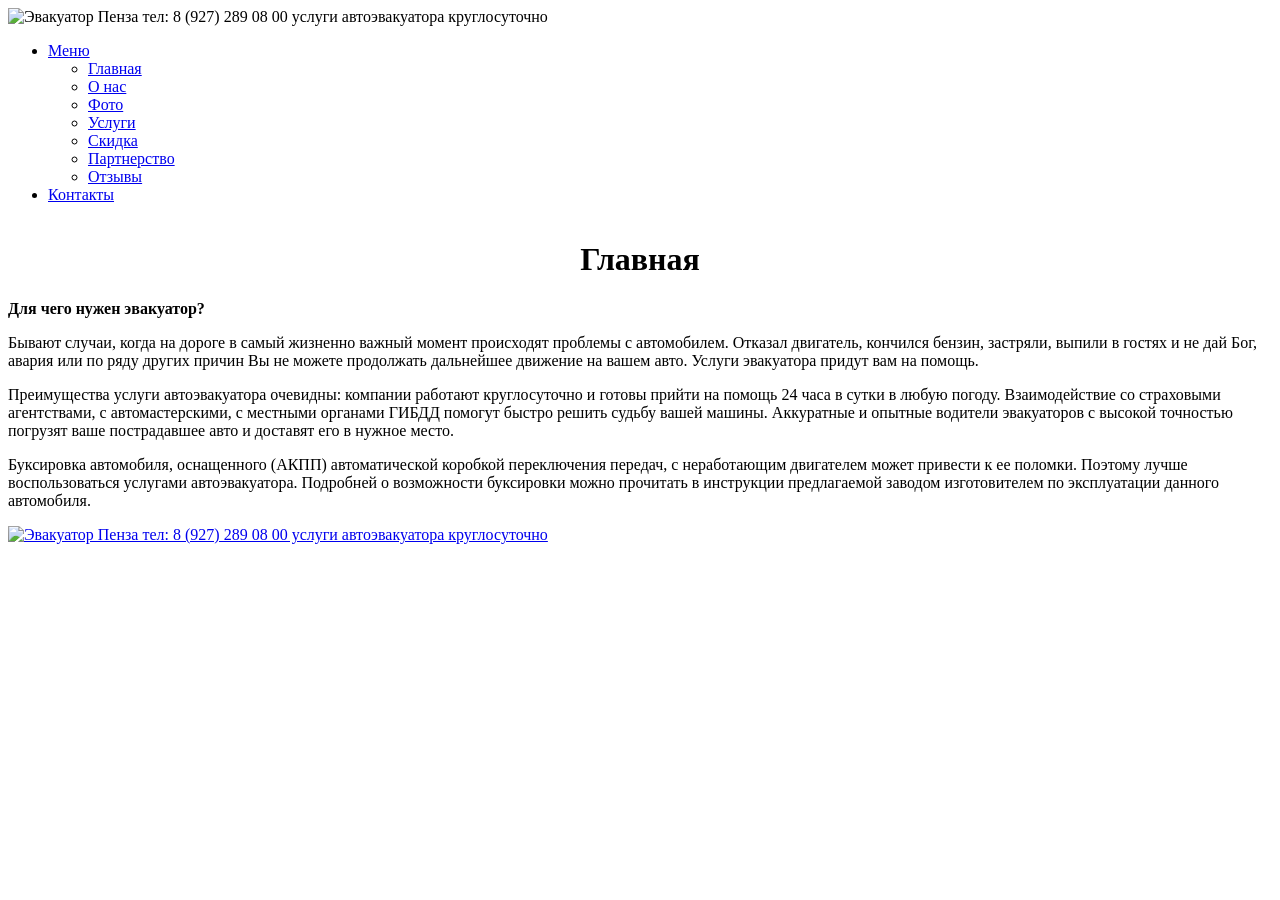
==== evacuator_0.html @ 45705eb2 "Add files via upload" ====
<!DOCTYPE html>
<html>
    <head>
        <title>Эвакуатор Пенза услуги автоэвакуатора круглосуточно</title>
        <meta name="description" content="Эвакуатор работает круглосуточно и готов прийти на помощь 24 часа в сутки в любую погоду.">
        <meta name="keywords" content="эвакуатор Пенза, Пенза эвакуатор, автомастерскими опытный услуги водитель аккуратный доставить">
      <style type="text/css">
   TD IMG { vertical-align: bottom; }
  </style>
  
        <meta charset="UTF-8">
        <meta name="viewport" content="width=device-width">
        <link rel="stylesheet" type="text/css" href="css/style.css"/>

        <link rel="shortcut icon" href="img/favicon.ico" type="image/x-icon"/>
        <link rel="icon" href="img/favicon.ico" type="image/x-icon"/>
        <link rel="canonical" href="https://evacuator.penza.su/" />
        
    </head>
        
    <body>
         
         <!-- статистика страниц на ru-center-->
        <script async="async" src="https://w.uptolike.com/widgets/v1/zp.js?pid=if967931" type="text/javascript"></script>
        <!-- //статистика страниц на ru-center-->
        
        <script type="text/javascript">
var message="";
function clickIE() {if (document.all) {(message);return false;}}
function clickNS(e) {if
(document.layers||(document.getElementById&&!document.all)) {
if (e.which==2) {
(message);
return false;}}}
if (document.layers) {
document.captureEvents(Event.MOUSEDOWN);
document.onmousedown=clickNS;
}else{
document.onmouseup=clickNS;
document.oncontextmenu=clickIE;
}
document.oncontextmenu=new Function("return false")
</script> 
        
        <!-- Yandex.Metrika counter -->
<script type="text/javascript" >
   (function(m,e,t,r,i,k,a){m[i]=m[i]||function(){(m[i].a=m[i].a||[]).push(arguments)};
   m[i].l=1*new Date();k=e.createElement(t),a=e.getElementsByTagName(t)[0],k.async=1,k.src=r,a.parentNode.insertBefore(k,a)})
   (window, document, "script", "https://mc.yandex.ru/metrika/tag.js", "ym");

   ym(52930189, "init", {
        clickmap:true,
        trackLinks:true,
        accurateTrackBounce:true,
        webvisor:true
   });
</script>
<noscript><div><img src="https://mc.yandex.ru/watch/52930189" style="position:absolute; left:-9999px;" alt="" /></div></noscript>
<!-- /Yandex.Metrika counter -->
        
        <table  align="center" id="main_table" cellspacing="0" cellpadding="0">
            <tr>
                <td colspan="2"  id="header">
                    <img src="img/header.jpg" alt="Эвакуатор Пенза тел: 8 (927) 289 08 00 услуги автоэвакуатора круглосуточно"/>
                </td>
            </tr>
            <tr>
                <td colspan="2"> 
                    <ul id="menu">
                        
                       <li><a href="#">Меню</a>
                             <ul>
                               <li><a href="evacuator_0.html">Главная</a>
                               <li><a href="index.html">О нас</a></li>
                              
                               <li><a href="evacuator_3.html">Фото</a></li>
                               <li><a href="evacuator_4.html">Услуги</a></li>
                               <li><a href="evacuator_5.html">Скидка</a></li>
                               <li><a href="evacuator_6.html">Партнерство</a></li>
                               <li><a href="https://vk.com/topic-115248825_33441593">Отзывы</a></li>
                            </ul>
                        </li>
                        <li><a href="evacuator_2.html">Контакты</a></li>
                       
                        
                        
                    </ul>
                </td>
           </tr>
            <tr> 
                <td colspan="2" id="content">
                    
                    <h1 align="center">Главная </h1>                    
                    <p><strong>Для чего нужен эвакуатор?</strong></p>
                    <p>Бывают случаи, когда на дороге в самый жизненно важный момент происходят проблемы с автомобилем. Отказал двигатель,  кончился бензин, застряли, выпили в гостях и не дай Бог, авария или по ряду других причин Вы не можете продолжать дальнейшее движение на вашем авто. Услуги эвакуатора придут вам на помощь.</p>
                    <p>Преимущества услуги автоэвакуатора очевидны: компании работают круглосуточно и готовы прийти на помощь 24 часа в сутки в любую погоду. Взаимодействие со страховыми агентствами, с автомастерскими, с местными органами ГИБДД помогут быстро решить судьбу вашей машины. Аккуратные и опытные водители эвакуаторов с высокой точностью погрузят ваше пострадавшее авто и доставят его в нужное место.</p>
                    <p>Буксировка автомобиля, оснащенного (АКПП) автоматической коробкой переключения передач, с неработающим двигателем может привести к ее поломки. Поэтому лучше воспользоваться услугами автоэвакуатора. Подробней о возможности буксировки можно прочитать в инструкции предлагаемой заводом изготовителем по эксплуатации данного автомобиля.</p>
                    
                    </td>
            </tr>
            <tr>
                <td colspan="2" id="footer">
                    <a href="tel:+7(927)2890800" title="Позвонить"><img src="img/footer.jpg" class="des" alt="Эвакуатор Пенза тел: 8 (927) 289 08 00 услуги автоэвакуатора круглосуточно"></a>
                </td>
            </tr>
        </table>
    </body>
</html>
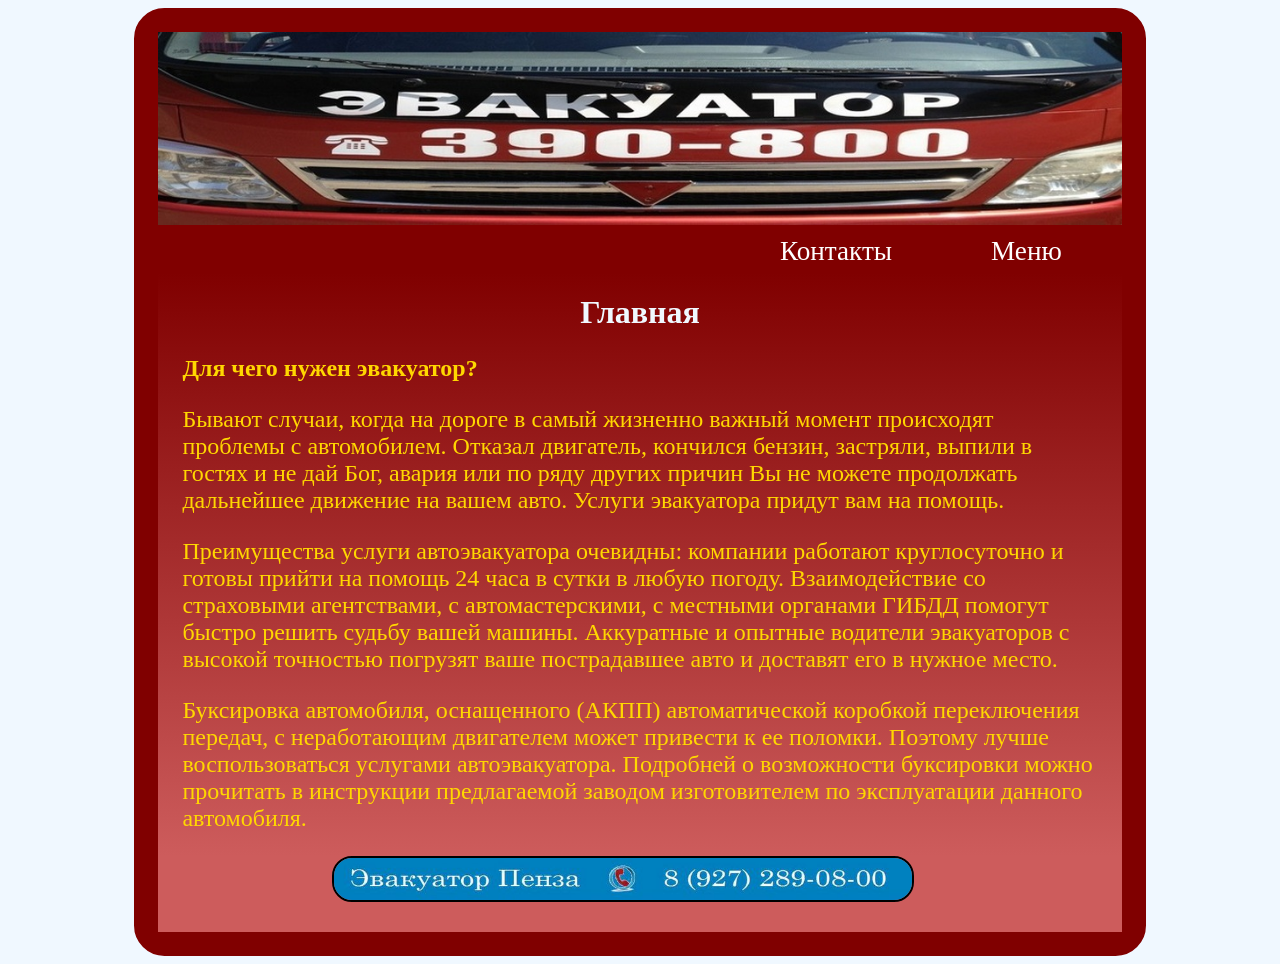
==== commit 29e1b44c: "Update evacuator_0.html" ====
--- a/evacuator_0.html
+++ b/evacuator_0.html
@@ -68,10 +68,10 @@
                 <td colspan="2"> 
                     <ul id="menu">
                         
-                       <li><a href="#">Меню</a>
+                      <li><a href="#">Меню</a>
                              <ul>
                                <li><a href="evacuator_0.html">Главная</a>
-                               <li><a href="index.html">О нас</a></li>
+                               <li><a href="evacuator_2.html">О нас</a></li>
                               
                                <li><a href="evacuator_3.html">Фото</a></li>
                                <li><a href="evacuator_4.html">Услуги</a></li>
@@ -80,7 +80,7 @@
                                <li><a href="https://vk.com/topic-115248825_33441593">Отзывы</a></li>
                             </ul>
                         </li>
-                        <li><a href="evacuator_2.html">Контакты</a></li>
+                        <li><a href="index.html">Контакты</a></li>
                        
                         
                         
@@ -105,4 +105,4 @@
             </tr>
         </table>
     </body>
-</html>+</html>
--- a/css/style.css
+++ b/css/style.css
@@ -0,0 +1,147 @@
+
+#main_table{
+    width: 80%;min-width:300px;margin-left:auto;margin-right:auto;
+    border: 1.5em solid rgb(128,0,0);
+    border-radius: 1.9em;
+} 
+#header{
+    width: 80%;min-width:300px; margin-left:auto;margin-right:auto;
+    height: 20%;
+}
+
+#header img{/* пїЅпїЅпїЅпїЅпїЅ пїЅпїЅпїЅпїЅпїЅпїЅ пїЅпїЅпїЅпїЅпїЅпїЅпїЅпїЅ*/
+    width: 100%;
+}
+
+#main_table p img {
+    padding: 0.2em; /* пїЅпїЅпїЅпїЅпїЅпїЅпїЅпїЅпїЅпїЅ пїЅпїЅ пїЅпїЅпїЅпїЅпїЅпїЅпїЅпїЅ пїЅпїЅ пїЅпїЅпїЅпїЅпїЅ *//* 5px/16=0.3125*/
+    background: beige; /* пїЅпїЅпїЅпїЅ пїЅпїЅпїЅпїЅ */
+    margin-bottom: 0.25em; /* пїЅпїЅпїЅпїЅпїЅпїЅпїЅпїЅпїЅпїЅпїЅпїЅпїЅ пїЅпїЅпїЅпїЅпїЅпїЅпїЅпїЅ пїЅпїЅпїЅпїЅпїЅпїЅпїЅ пїЅпїЅ пїЅпїЅпїЅпїЅпїЅпїЅпїЅ пїЅпїЅпїЅпїЅ пїЅпїЅпїЅпїЅпїЅпїЅпїЅпїЅ */
+   }
+   
+#menu, #menu ul {
+  margin: 0;
+  padding: 0;
+  list-style-type: none;
+}
+#menu {
+  height: 3em;
+  background-color: #800000; /* зеленый*/
+  padding-right: 0em;
+  min-width: 25em;
+}
+#menu li {
+  float: right;
+  position: relative;
+  height: 100%;
+}
+#menu ul {
+  display: none;
+  background-color: #A9A9A9;
+  position: absolute;
+  top: 100%;
+}
+#menu li a {
+  display: block;
+  padding-top: 0.4em;
+  width: 7em;
+  color: #fff;
+  text-decoration: none;
+  text-align: center;
+  font-size: 1.7em;
+}
+#menu ul li { float: none; }
+#menu li:hover { background-color: #A9A9A9;}
+#menu li:hover ul { display: block; }
+#menu ul li:hover { background-color: #666;}
+
+
+#content{ 
+   
+    vertical-align: top;
+    text-align: left;
+    background-color:  #CD5C5C;
+    background-image: linear-gradient(to bottom, #800000, #CD5C5C) 
+}
+
+  
+    
+
+#content h1{
+    color: aliceblue;
+}
+#content h2{
+ color: #fff;
+ font-size: 1.1em;/* 30px/16=1.875 */
+text-align: center;
+}
+#content h3{
+   color: #fff;
+ font-size: 1em;/* 30px/16=1.875 */
+ text-align: center;    
+}
+#content h4{
+ color: #fff;
+ font-size: 1.9em;/* 30px/16=1.875 */
+text-align: center; 
+}
+#content a{
+ color: #fff;
+ font-size: 2em;/* 30px/16=1.875 */
+ text-decoration: none;/* пїЅпїЅпїЅпїЅпїЅпїЅпїЅ пїЅпїЅпїЅпїЅпїЅпїЅпїЅпїЅпїЅпїЅпїЅпїЅпїЅ пїЅ пїЅпїЅпїЅпїЅпїЅпїЅ */
+}
+#content p{
+    text-align: left; 
+    color:gold;
+    font-size: 1.5em; /* пїЅпїЅпїЅпїЅпїЅ 21px/16=1.3125*/
+    padding-right: 1em;
+    padding-left: 1em/* пїЅпїЅпїЅпїЅ пїЅпїЅпїЅпїЅпїЅпїЅ пїЅпїЅпїЅпїЅпїЅпїЅ 1.6em*/
+}
+
+#footer{
+     width: 80%;min-width:300px;margin-left:auto;margin-right:auto;
+    height: 11%;
+    background-color: #CD5C5C;
+}
+body{
+   background-color: aliceblue;
+    
+}
+
+.design { /*пїЅпїЅпїЅпїЅпїЅпїЅпїЅ пїЅпїЅпїЅпїЅпїЅ пїЅпїЅпїЅпїЅпїЅпїЅпїЅ пїЅ пїЅпїЅпїЅпїЅпїЅпїЅпїЅпїЅпїЅ пїЅпїЅпїЅпїЅпїЅпїЅпїЅпїЅпїЅ*/
+  background-color: #625D5D;
+  background-image: linear-gradient(to top, #5c5c5c, #828282);
+  color: white;
+  text-shadow: 0em 0.07em 0em rgba(0, 0, 0, 0.3);/* 2px/16=0.125  */
+  font-size: 1em;/* 16px/16=1  */
+  height: 2.5em;/* 40px/16=2.5  */
+  width: 6.25em;/* 100px/16=6.25  */
+  line-height: 2.5em;
+  text-align: center;
+  border-radius: 0.3125em;/* 5px/16=0.3125em  */
+  border: 0em;
+  box-shadow: 0em 0.125em 0em rgba(0, 0, 0, 0.6);/* 5px/16=.3125  */
+  padding: 0.125em 0.8em; /* пїЅпїЅпїЅпїЅпїЅпїЅпїЅпїЅпїЅ пїЅпїЅпїЅпїЅ  5px/16=0.3125 20px/16=1.25  */
+  }
+  .des {/* пїЅпїЅпїЅпїЅпїЅпїЅпїЅ пїЅпїЅпїЅпїЅпїЅ пїЅпїЅпїЅпїЅпїЅпїЅ пїЅпїЅпїЅпїЅпїЅпїЅ "пїЅпїЅпїЅпїЅпїЅпїЅпїЅпїЅпїЅ пїЅпїЅпїЅпїЅпїЅ 8 927 289 08 00"  */
+  width: 60%;min-width:300px;
+  border-radius: 1.25em;/* 20px/16=1.25  */
+  margin-left: 18%; /* 50px/16=3.125em  */
+  margin-bottom: 1.875em; /* 30px/16=1.875em пїЅпїЅпїЅпїЅпїЅпїЅ пїЅпїЅпїЅпїЅпїЅ */
+ border: 0.15em solid #000000;
+  animation: radial-pulse 1.5s infinite;
+  
+   
+  }
+  @keyframes radial-pulse { /* анимация кнопки footer  */
+  0% { 
+  box-shadow: 0 0 0 0px rgba(23, 22, 22, 0.5); 
+  } 
+
+  100% { 
+  box-shadow: 0 0 0 2em rgba(255, 255, 255, 0); 
+  } 
+}
+
+   
+  
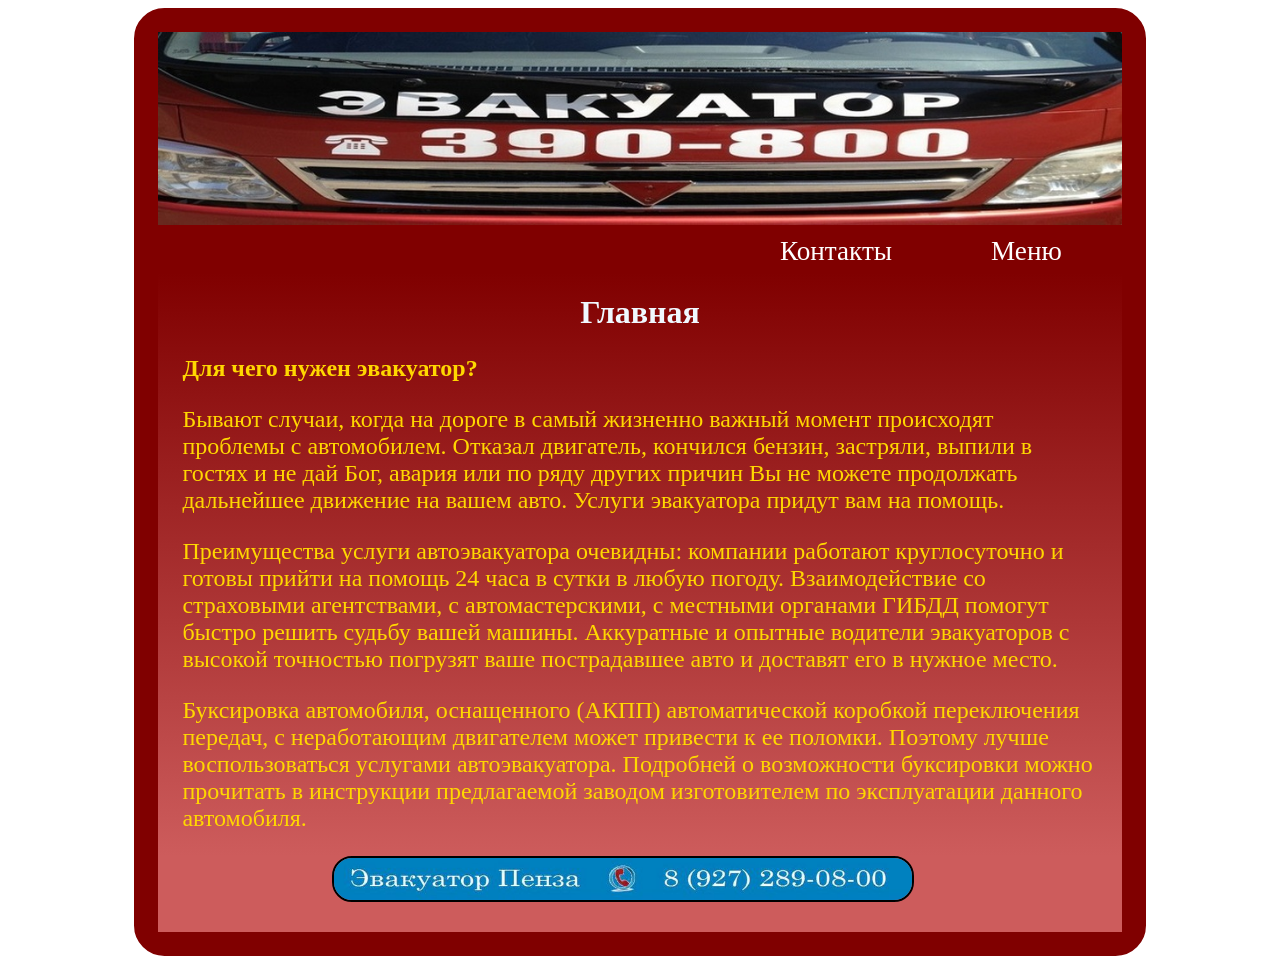
==== commit eb595279: "Add files via upload" ====
--- a/evacuator_0.html
+++ b/evacuator_0.html
@@ -68,7 +68,7 @@
                 <td colspan="2"> 
                     <ul id="menu">
                         
-                      <li><a href="#">Меню</a>
+                       <li><a href="#">Меню</a>
                              <ul>
                                <li><a href="evacuator_0.html">Главная</a>
                                <li><a href="evacuator_2.html">О нас</a></li>
@@ -80,7 +80,7 @@
                                <li><a href="https://vk.com/topic-115248825_33441593">Отзывы</a></li>
                             </ul>
                         </li>
-                        <li><a href="index.html">Контакты</a></li>
+                        <li><a href="evacuator_1.html">Контакты</a></li>
                        
                         
                         
@@ -105,4 +105,4 @@
             </tr>
         </table>
     </body>
-</html>
+</html>
--- a/css/style.css
+++ b/css/style.css
@@ -1,147 +1,175 @@
-
-#main_table{
-    width: 80%;min-width:300px;margin-left:auto;margin-right:auto;
-    border: 1.5em solid rgb(128,0,0);
-    border-radius: 1.9em;
-} 
-#header{
-    width: 80%;min-width:300px; margin-left:auto;margin-right:auto;
-    height: 20%;
-}
-
-#header img{/* пїЅпїЅпїЅпїЅпїЅ пїЅпїЅпїЅпїЅпїЅпїЅ пїЅпїЅпїЅпїЅпїЅпїЅпїЅпїЅ*/
-    width: 100%;
-}
-
-#main_table p img {
-    padding: 0.2em; /* пїЅпїЅпїЅпїЅпїЅпїЅпїЅпїЅпїЅпїЅ пїЅпїЅ пїЅпїЅпїЅпїЅпїЅпїЅпїЅпїЅ пїЅпїЅ пїЅпїЅпїЅпїЅпїЅ *//* 5px/16=0.3125*/
-    background: beige; /* пїЅпїЅпїЅпїЅ пїЅпїЅпїЅпїЅ */
-    margin-bottom: 0.25em; /* пїЅпїЅпїЅпїЅпїЅпїЅпїЅпїЅпїЅпїЅпїЅпїЅпїЅ пїЅпїЅпїЅпїЅпїЅпїЅпїЅпїЅ пїЅпїЅпїЅпїЅпїЅпїЅпїЅ пїЅпїЅ пїЅпїЅпїЅпїЅпїЅпїЅпїЅ пїЅпїЅпїЅпїЅ пїЅпїЅпїЅпїЅпїЅпїЅпїЅпїЅ */
-   }
-   
-#menu, #menu ul {
-  margin: 0;
-  padding: 0;
-  list-style-type: none;
-}
-#menu {
-  height: 3em;
-  background-color: #800000; /* зеленый*/
-  padding-right: 0em;
-  min-width: 25em;
-}
-#menu li {
-  float: right;
-  position: relative;
-  height: 100%;
-}
-#menu ul {
-  display: none;
-  background-color: #A9A9A9;
-  position: absolute;
-  top: 100%;
-}
-#menu li a {
-  display: block;
-  padding-top: 0.4em;
-  width: 7em;
-  color: #fff;
-  text-decoration: none;
-  text-align: center;
-  font-size: 1.7em;
-}
-#menu ul li { float: none; }
-#menu li:hover { background-color: #A9A9A9;}
-#menu li:hover ul { display: block; }
-#menu ul li:hover { background-color: #666;}
-
-
-#content{ 
-   
-    vertical-align: top;
-    text-align: left;
-    background-color:  #CD5C5C;
-    background-image: linear-gradient(to bottom, #800000, #CD5C5C) 
-}
-
-  
-    
-
-#content h1{
-    color: aliceblue;
-}
-#content h2{
- color: #fff;
- font-size: 1.1em;/* 30px/16=1.875 */
-text-align: center;
-}
-#content h3{
-   color: #fff;
- font-size: 1em;/* 30px/16=1.875 */
- text-align: center;    
-}
-#content h4{
- color: #fff;
- font-size: 1.9em;/* 30px/16=1.875 */
-text-align: center; 
-}
-#content a{
- color: #fff;
- font-size: 2em;/* 30px/16=1.875 */
- text-decoration: none;/* пїЅпїЅпїЅпїЅпїЅпїЅпїЅ пїЅпїЅпїЅпїЅпїЅпїЅпїЅпїЅпїЅпїЅпїЅпїЅпїЅ пїЅ пїЅпїЅпїЅпїЅпїЅпїЅ */
-}
-#content p{
-    text-align: left; 
-    color:gold;
-    font-size: 1.5em; /* пїЅпїЅпїЅпїЅпїЅ 21px/16=1.3125*/
-    padding-right: 1em;
-    padding-left: 1em/* пїЅпїЅпїЅпїЅ пїЅпїЅпїЅпїЅпїЅпїЅ пїЅпїЅпїЅпїЅпїЅпїЅ 1.6em*/
-}
-
-#footer{
-     width: 80%;min-width:300px;margin-left:auto;margin-right:auto;
-    height: 11%;
-    background-color: #CD5C5C;
-}
-body{
-   background-color: aliceblue;
-    
-}
-
-.design { /*пїЅпїЅпїЅпїЅпїЅпїЅпїЅ пїЅпїЅпїЅпїЅпїЅ пїЅпїЅпїЅпїЅпїЅпїЅпїЅ пїЅ пїЅпїЅпїЅпїЅпїЅпїЅпїЅпїЅпїЅ пїЅпїЅпїЅпїЅпїЅпїЅпїЅпїЅпїЅ*/
-  background-color: #625D5D;
-  background-image: linear-gradient(to top, #5c5c5c, #828282);
-  color: white;
-  text-shadow: 0em 0.07em 0em rgba(0, 0, 0, 0.3);/* 2px/16=0.125  */
-  font-size: 1em;/* 16px/16=1  */
-  height: 2.5em;/* 40px/16=2.5  */
-  width: 6.25em;/* 100px/16=6.25  */
-  line-height: 2.5em;
-  text-align: center;
-  border-radius: 0.3125em;/* 5px/16=0.3125em  */
-  border: 0em;
-  box-shadow: 0em 0.125em 0em rgba(0, 0, 0, 0.6);/* 5px/16=.3125  */
-  padding: 0.125em 0.8em; /* пїЅпїЅпїЅпїЅпїЅпїЅпїЅпїЅпїЅ пїЅпїЅпїЅпїЅ  5px/16=0.3125 20px/16=1.25  */
-  }
-  .des {/* пїЅпїЅпїЅпїЅпїЅпїЅпїЅ пїЅпїЅпїЅпїЅпїЅ пїЅпїЅпїЅпїЅпїЅпїЅ пїЅпїЅпїЅпїЅпїЅпїЅ "пїЅпїЅпїЅпїЅпїЅпїЅпїЅпїЅпїЅ пїЅпїЅпїЅпїЅпїЅ 8 927 289 08 00"  */
-  width: 60%;min-width:300px;
-  border-radius: 1.25em;/* 20px/16=1.25  */
-  margin-left: 18%; /* 50px/16=3.125em  */
-  margin-bottom: 1.875em; /* 30px/16=1.875em пїЅпїЅпїЅпїЅпїЅпїЅ пїЅпїЅпїЅпїЅпїЅ */
- border: 0.15em solid #000000;
-  animation: radial-pulse 1.5s infinite;
-  
-   
-  }
-  @keyframes radial-pulse { /* анимация кнопки footer  */
-  0% { 
-  box-shadow: 0 0 0 0px rgba(23, 22, 22, 0.5); 
-  } 
-
-  100% { 
-  box-shadow: 0 0 0 2em rgba(255, 255, 255, 0); 
-  } 
-}
-
-   
-  
+
+#main_table{
+    width: 80%;min-width:300px;margin-left:auto;margin-right:auto;
+    border: 1.5em solid rgb(128,0,0);
+    border-radius: 1.9em;
+} 
+#header{
+    width: 80%;min-width:300px; margin-left:auto;margin-right:auto;
+    height: 20%;
+}
+
+#header img{/* ����� ������ ��������*/
+    width: 100%;
+}
+
+#main_table p img {
+    padding: 0.2em; /* ���������� �� �������� �� ����� *//* 5px/16=0.3125*/
+    background: beige; /* ���� ���� */
+    margin-bottom: 0.25em; /* ������������� �������� ������� �� ������� ���� �������� */
+   }
+   
+#menu, #menu ul {
+  margin: 0;
+  padding: 0;
+  list-style-type: none;
+}
+#menu {
+  height: 3em;
+  background-color: #800000; /* �������*/
+  padding-right: 0em;
+  min-width: 25em;
+}
+#menu li {
+  float: right;
+  position: relative;
+  height: 100%;
+}
+#menu ul {
+  display: none;
+  background-color: #A9A9A9;
+  position: absolute;
+  top: 100%;
+}
+#menu li a {
+  display: block;
+  padding-top: 0.4em;
+  width: 7em;
+  color: #fff;
+  text-decoration: none;
+  text-align: center;
+  font-size: 1.7em;
+}
+#menu ul li { float: none; }
+#menu li:hover { background-color: #A9A9A9;}
+#menu li:hover ul { display: block; }
+#menu ul li:hover { background-color: #666;}
+
+
+#content{ 
+   
+    vertical-align: top;
+    text-align: left;
+    background-color:  #CD5C5C;
+    background-image: linear-gradient(to bottom, #800000, #CD5C5C) 
+}
+
+  
+    
+
+#content h1{
+    color: aliceblue;
+}
+#content h2{
+ color: #fff;
+ font-size: 1.1em;/* 30px/16=1.875 */
+text-align: center;
+}
+#content h3{
+   color: #fff;
+ font-size: 1em;/* 30px/16=1.875 */
+ text-align: center;    
+}
+#content h4{
+ color: #fff;
+ font-size: 1.9em;/* 30px/16=1.875 */
+text-align: center; 
+}
+#content h5{
+ color: #fff;
+ font-size: 3.1em;/* 30px/16=1.875 */
+text-align: center;
+
+}
+
+#content a{
+ color: #fff;
+ font-size: 2em;/* 30px/16=1.875 */
+ text-decoration: none;/* ������� ������������� � ������ */
+}
+#content p{
+    text-align: left; 
+    color:gold;
+    font-size: 1.5em; /* ����� 21px/16=1.3125*/
+    padding-right: 1em;
+    padding-left: 1em/* ���� ������ ������ 1.6em*/
+}
+
+#footer{
+     width: 80%;min-width:300px;margin-left:auto;margin-right:auto;
+    height: 11%;
+    background-color: #CD5C5C;
+}
+body{
+   
+    
+}
+.features {
+            display: flex;
+            gap: 10px;
+            justify-content: center;
+            width: 100%;
+        }
+
+        .feature-box {
+            background: rgba(255, 255, 255, 0.1);
+            padding: 0px 20px 0px 20px;
+            border-radius: 5px;
+            width: 30%;
+            backdrop-filter: blur(5px);
+        }
+
+        .feature-box h6 {
+            color: #fff;
+            font-size: 2em;
+            margin-bottom: 0px;
+            margin-top: 20px;
+        }
+
+.design { /*������� ����� ������� � ��������� ���������*/
+  background-color: #625D5D;
+  background-image: linear-gradient(to top, #5c5c5c, #828282);
+  color: white;
+  text-shadow: 0em 0.07em 0em rgba(0, 0, 0, 0.3);/* 2px/16=0.125  */
+  font-size: 1em;/* 16px/16=1  */
+  height: 2.5em;/* 40px/16=2.5  */
+  width: 6.25em;/* 100px/16=6.25  */
+  line-height: 2.5em;
+  text-align: center;
+  border-radius: 0.3125em;/* 5px/16=0.3125em  */
+  border: 0em;
+  box-shadow: 0em 0.125em 0em rgba(0, 0, 0, 0.6);/* 5px/16=.3125  */
+  padding: 0.125em 0.8em; /* ��������� ����  5px/16=0.3125 20px/16=1.25  */
+  }
+  .des {/* ������� ����� ������ ������ "��������� ����� 8 927 289 08 00"  */
+  width: 60%;min-width:300px;
+  border-radius: 1.25em;/* 20px/16=1.25  */
+  margin-left: 18%; /* 50px/16=3.125em  */
+  margin-bottom: 1.875em; /* 30px/16=1.875em ������ ����� */
+ border: 0.15em solid #000000;
+  animation: radial-pulse 1.5s infinite;
+  
+   
+  }
+  @keyframes radial-pulse { /* �������� ������ footer  */
+  0% { 
+  box-shadow: 0 0 0 0px rgba(23, 22, 22, 0.5); 
+  } 
+
+  100% { 
+  box-shadow: 0 0 0 2em rgba(255, 255, 255, 0); 
+  } 
+}
+
+   
+  
